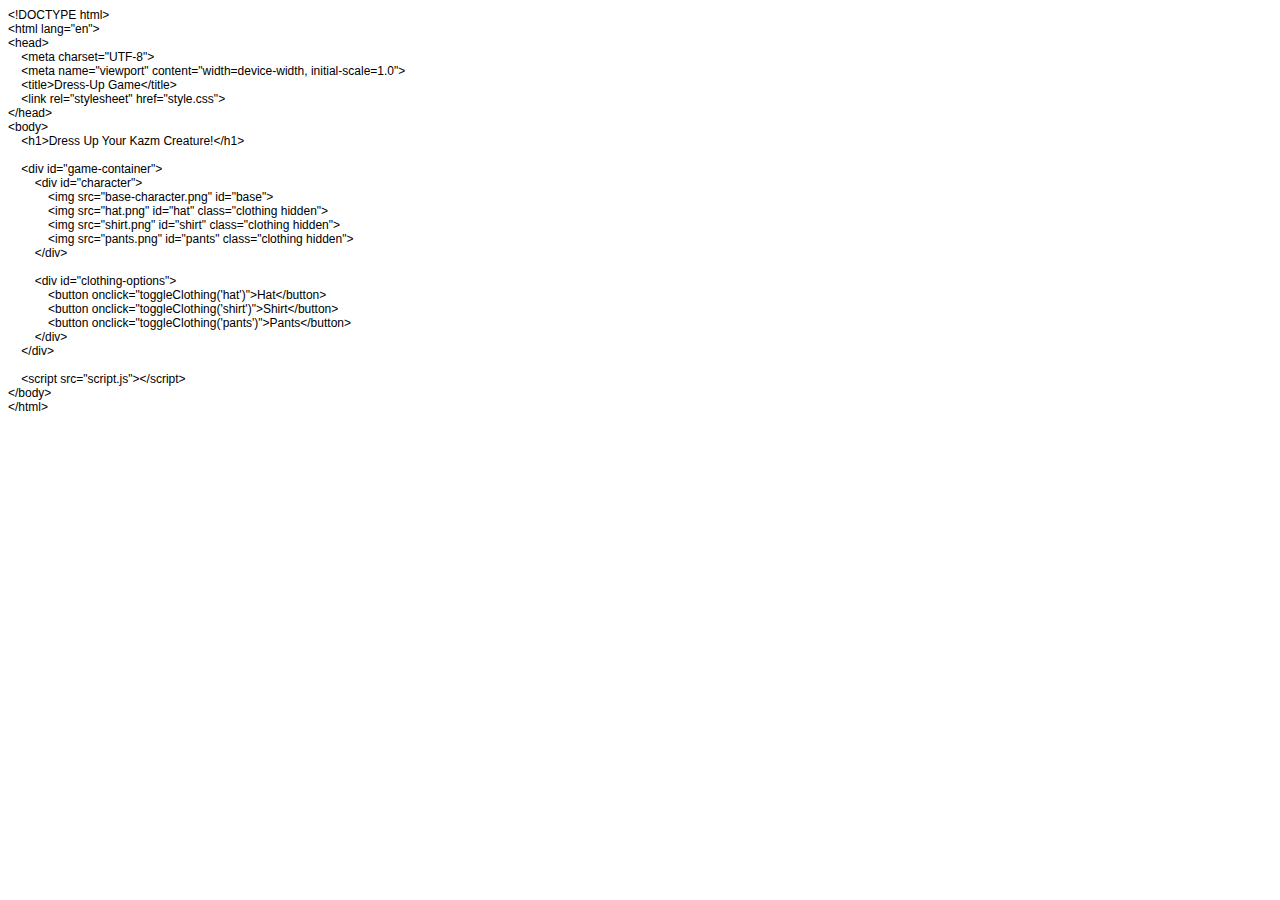
==== dress up game/index.html @ ee843cc9 "Add files via upload" ====
<!DOCTYPE html PUBLIC "-//W3C//DTD HTML 4.01//EN" "http://www.w3.org/TR/html4/strict.dtd">
<html>
<head>
  <meta http-equiv="Content-Type" content="text/html; charset=utf-8">
  <meta http-equiv="Content-Style-Type" content="text/css">
  <title></title>
  <meta name="Generator" content="Cocoa HTML Writer">
  <meta name="CocoaVersion" content="2575.4">
  <style type="text/css">
    p.p1 {margin: 0.0px 0.0px 0.0px 0.0px; font: 12.0px Helvetica}
    p.p2 {margin: 0.0px 0.0px 0.0px 0.0px; font: 12.0px Helvetica; min-height: 14.0px}
  </style>
</head>
<body>
<p class="p1">&lt;!DOCTYPE html&gt;</p>
<p class="p1">&lt;html lang="en"&gt;</p>
<p class="p1">&lt;head&gt;</p>
<p class="p1"><span class="Apple-converted-space">    </span>&lt;meta charset="UTF-8"&gt;</p>
<p class="p1"><span class="Apple-converted-space">    </span>&lt;meta name="viewport" content="width=device-width, initial-scale=1.0"&gt;</p>
<p class="p1"><span class="Apple-converted-space">    </span>&lt;title&gt;Dress-Up Game&lt;/title&gt;</p>
<p class="p1"><span class="Apple-converted-space">    </span>&lt;link rel="stylesheet" href="style.css"&gt;</p>
<p class="p1">&lt;/head&gt;</p>
<p class="p1">&lt;body&gt;</p>
<p class="p1"><span class="Apple-converted-space">    </span>&lt;h1&gt;Dress Up Your Kazm Creature!&lt;/h1&gt;</p>
<p class="p2"><span class="Apple-converted-space">    </span></p>
<p class="p1"><span class="Apple-converted-space">    </span>&lt;div id="game-container"&gt;</p>
<p class="p1"><span class="Apple-converted-space">        </span>&lt;div id="character"&gt;</p>
<p class="p1"><span class="Apple-converted-space">            </span>&lt;img src="base-character.png" id="base"&gt;</p>
<p class="p1"><span class="Apple-converted-space">            </span>&lt;img src="hat.png" id="hat" class="clothing hidden"&gt;</p>
<p class="p1"><span class="Apple-converted-space">            </span>&lt;img src="shirt.png" id="shirt" class="clothing hidden"&gt;</p>
<p class="p1"><span class="Apple-converted-space">            </span>&lt;img src="pants.png" id="pants" class="clothing hidden"&gt;</p>
<p class="p1"><span class="Apple-converted-space">        </span>&lt;/div&gt;</p>
<p class="p2"><span class="Apple-converted-space">        </span></p>
<p class="p1"><span class="Apple-converted-space">        </span>&lt;div id="clothing-options"&gt;</p>
<p class="p1"><span class="Apple-converted-space">            </span>&lt;button onclick="toggleClothing('hat')"&gt;Hat&lt;/button&gt;</p>
<p class="p1"><span class="Apple-converted-space">            </span>&lt;button onclick="toggleClothing('shirt')"&gt;Shirt&lt;/button&gt;</p>
<p class="p1"><span class="Apple-converted-space">            </span>&lt;button onclick="toggleClothing('pants')"&gt;Pants&lt;/button&gt;</p>
<p class="p1"><span class="Apple-converted-space">        </span>&lt;/div&gt;</p>
<p class="p1"><span class="Apple-converted-space">    </span>&lt;/div&gt;</p>
<p class="p2"><br></p>
<p class="p1"><span class="Apple-converted-space">    </span>&lt;script src="script.js"&gt;&lt;/script&gt;</p>
<p class="p1">&lt;/body&gt;</p>
<p class="p1">&lt;/html&gt;</p>
</body>
</html>
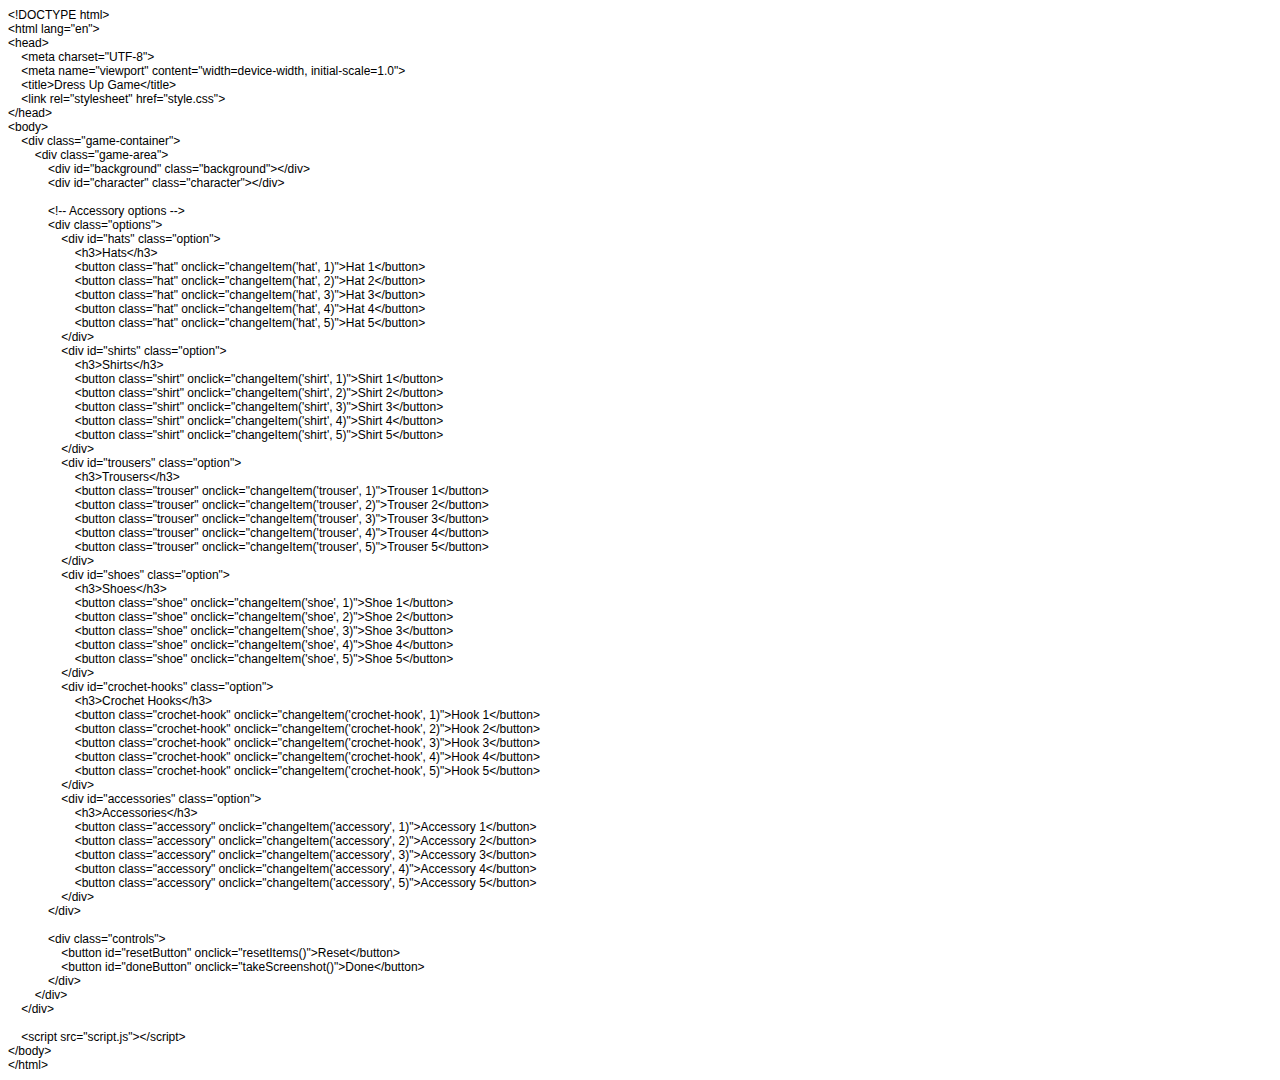
==== commit dcce1d40: "Add files via upload" ====
--- a/dress up game/index.html
+++ b/dress up game/index.html
@@ -17,24 +17,71 @@
 <p class="p1">&lt;head&gt;</p>
 <p class="p1"><span class="Apple-converted-space">    </span>&lt;meta charset="UTF-8"&gt;</p>
 <p class="p1"><span class="Apple-converted-space">    </span>&lt;meta name="viewport" content="width=device-width, initial-scale=1.0"&gt;</p>
-<p class="p1"><span class="Apple-converted-space">    </span>&lt;title&gt;Dress-Up Game&lt;/title&gt;</p>
+<p class="p1"><span class="Apple-converted-space">    </span>&lt;title&gt;Dress Up Game&lt;/title&gt;</p>
 <p class="p1"><span class="Apple-converted-space">    </span>&lt;link rel="stylesheet" href="style.css"&gt;</p>
 <p class="p1">&lt;/head&gt;</p>
 <p class="p1">&lt;body&gt;</p>
-<p class="p1"><span class="Apple-converted-space">    </span>&lt;h1&gt;Dress Up Your Kazm Creature!&lt;/h1&gt;</p>
-<p class="p2"><span class="Apple-converted-space">    </span></p>
-<p class="p1"><span class="Apple-converted-space">    </span>&lt;div id="game-container"&gt;</p>
-<p class="p1"><span class="Apple-converted-space">        </span>&lt;div id="character"&gt;</p>
-<p class="p1"><span class="Apple-converted-space">            </span>&lt;img src="base-character.png" id="base"&gt;</p>
-<p class="p1"><span class="Apple-converted-space">            </span>&lt;img src="hat.png" id="hat" class="clothing hidden"&gt;</p>
-<p class="p1"><span class="Apple-converted-space">            </span>&lt;img src="shirt.png" id="shirt" class="clothing hidden"&gt;</p>
-<p class="p1"><span class="Apple-converted-space">            </span>&lt;img src="pants.png" id="pants" class="clothing hidden"&gt;</p>
-<p class="p1"><span class="Apple-converted-space">        </span>&lt;/div&gt;</p>
-<p class="p2"><span class="Apple-converted-space">        </span></p>
-<p class="p1"><span class="Apple-converted-space">        </span>&lt;div id="clothing-options"&gt;</p>
-<p class="p1"><span class="Apple-converted-space">            </span>&lt;button onclick="toggleClothing('hat')"&gt;Hat&lt;/button&gt;</p>
-<p class="p1"><span class="Apple-converted-space">            </span>&lt;button onclick="toggleClothing('shirt')"&gt;Shirt&lt;/button&gt;</p>
-<p class="p1"><span class="Apple-converted-space">            </span>&lt;button onclick="toggleClothing('pants')"&gt;Pants&lt;/button&gt;</p>
+<p class="p1"><span class="Apple-converted-space">    </span>&lt;div class="game-container"&gt;</p>
+<p class="p1"><span class="Apple-converted-space">        </span>&lt;div class="game-area"&gt;</p>
+<p class="p1"><span class="Apple-converted-space">            </span>&lt;div id="background" class="background"&gt;&lt;/div&gt;</p>
+<p class="p1"><span class="Apple-converted-space">            </span>&lt;div id="character" class="character"&gt;&lt;/div&gt;</p>
+<p class="p2"><br></p>
+<p class="p1"><span class="Apple-converted-space">            </span>&lt;!-- Accessory options --&gt;</p>
+<p class="p1"><span class="Apple-converted-space">            </span>&lt;div class="options"&gt;</p>
+<p class="p1"><span class="Apple-converted-space">                </span>&lt;div id="hats" class="option"&gt;</p>
+<p class="p1"><span class="Apple-converted-space">                    </span>&lt;h3&gt;Hats&lt;/h3&gt;</p>
+<p class="p1"><span class="Apple-converted-space">                    </span>&lt;button class="hat" onclick="changeItem('hat', 1)"&gt;Hat 1&lt;/button&gt;</p>
+<p class="p1"><span class="Apple-converted-space">                    </span>&lt;button class="hat" onclick="changeItem('hat', 2)"&gt;Hat 2&lt;/button&gt;</p>
+<p class="p1"><span class="Apple-converted-space">                    </span>&lt;button class="hat" onclick="changeItem('hat', 3)"&gt;Hat 3&lt;/button&gt;</p>
+<p class="p1"><span class="Apple-converted-space">                    </span>&lt;button class="hat" onclick="changeItem('hat', 4)"&gt;Hat 4&lt;/button&gt;</p>
+<p class="p1"><span class="Apple-converted-space">                    </span>&lt;button class="hat" onclick="changeItem('hat', 5)"&gt;Hat 5&lt;/button&gt;</p>
+<p class="p1"><span class="Apple-converted-space">                </span>&lt;/div&gt;</p>
+<p class="p1"><span class="Apple-converted-space">                </span>&lt;div id="shirts" class="option"&gt;</p>
+<p class="p1"><span class="Apple-converted-space">                    </span>&lt;h3&gt;Shirts&lt;/h3&gt;</p>
+<p class="p1"><span class="Apple-converted-space">                    </span>&lt;button class="shirt" onclick="changeItem('shirt', 1)"&gt;Shirt 1&lt;/button&gt;</p>
+<p class="p1"><span class="Apple-converted-space">                    </span>&lt;button class="shirt" onclick="changeItem('shirt', 2)"&gt;Shirt 2&lt;/button&gt;</p>
+<p class="p1"><span class="Apple-converted-space">                    </span>&lt;button class="shirt" onclick="changeItem('shirt', 3)"&gt;Shirt 3&lt;/button&gt;</p>
+<p class="p1"><span class="Apple-converted-space">                    </span>&lt;button class="shirt" onclick="changeItem('shirt', 4)"&gt;Shirt 4&lt;/button&gt;</p>
+<p class="p1"><span class="Apple-converted-space">                    </span>&lt;button class="shirt" onclick="changeItem('shirt', 5)"&gt;Shirt 5&lt;/button&gt;</p>
+<p class="p1"><span class="Apple-converted-space">                </span>&lt;/div&gt;</p>
+<p class="p1"><span class="Apple-converted-space">                </span>&lt;div id="trousers" class="option"&gt;</p>
+<p class="p1"><span class="Apple-converted-space">                    </span>&lt;h3&gt;Trousers&lt;/h3&gt;</p>
+<p class="p1"><span class="Apple-converted-space">                    </span>&lt;button class="trouser" onclick="changeItem('trouser', 1)"&gt;Trouser 1&lt;/button&gt;</p>
+<p class="p1"><span class="Apple-converted-space">                    </span>&lt;button class="trouser" onclick="changeItem('trouser', 2)"&gt;Trouser 2&lt;/button&gt;</p>
+<p class="p1"><span class="Apple-converted-space">                    </span>&lt;button class="trouser" onclick="changeItem('trouser', 3)"&gt;Trouser 3&lt;/button&gt;</p>
+<p class="p1"><span class="Apple-converted-space">                    </span>&lt;button class="trouser" onclick="changeItem('trouser', 4)"&gt;Trouser 4&lt;/button&gt;</p>
+<p class="p1"><span class="Apple-converted-space">                    </span>&lt;button class="trouser" onclick="changeItem('trouser', 5)"&gt;Trouser 5&lt;/button&gt;</p>
+<p class="p1"><span class="Apple-converted-space">                </span>&lt;/div&gt;</p>
+<p class="p1"><span class="Apple-converted-space">                </span>&lt;div id="shoes" class="option"&gt;</p>
+<p class="p1"><span class="Apple-converted-space">                    </span>&lt;h3&gt;Shoes&lt;/h3&gt;</p>
+<p class="p1"><span class="Apple-converted-space">                    </span>&lt;button class="shoe" onclick="changeItem('shoe', 1)"&gt;Shoe 1&lt;/button&gt;</p>
+<p class="p1"><span class="Apple-converted-space">                    </span>&lt;button class="shoe" onclick="changeItem('shoe', 2)"&gt;Shoe 2&lt;/button&gt;</p>
+<p class="p1"><span class="Apple-converted-space">                    </span>&lt;button class="shoe" onclick="changeItem('shoe', 3)"&gt;Shoe 3&lt;/button&gt;</p>
+<p class="p1"><span class="Apple-converted-space">                    </span>&lt;button class="shoe" onclick="changeItem('shoe', 4)"&gt;Shoe 4&lt;/button&gt;</p>
+<p class="p1"><span class="Apple-converted-space">                    </span>&lt;button class="shoe" onclick="changeItem('shoe', 5)"&gt;Shoe 5&lt;/button&gt;</p>
+<p class="p1"><span class="Apple-converted-space">                </span>&lt;/div&gt;</p>
+<p class="p1"><span class="Apple-converted-space">                </span>&lt;div id="crochet-hooks" class="option"&gt;</p>
+<p class="p1"><span class="Apple-converted-space">                    </span>&lt;h3&gt;Crochet Hooks&lt;/h3&gt;</p>
+<p class="p1"><span class="Apple-converted-space">                    </span>&lt;button class="crochet-hook" onclick="changeItem('crochet-hook', 1)"&gt;Hook 1&lt;/button&gt;</p>
+<p class="p1"><span class="Apple-converted-space">                    </span>&lt;button class="crochet-hook" onclick="changeItem('crochet-hook', 2)"&gt;Hook 2&lt;/button&gt;</p>
+<p class="p1"><span class="Apple-converted-space">                    </span>&lt;button class="crochet-hook" onclick="changeItem('crochet-hook', 3)"&gt;Hook 3&lt;/button&gt;</p>
+<p class="p1"><span class="Apple-converted-space">                    </span>&lt;button class="crochet-hook" onclick="changeItem('crochet-hook', 4)"&gt;Hook 4&lt;/button&gt;</p>
+<p class="p1"><span class="Apple-converted-space">                    </span>&lt;button class="crochet-hook" onclick="changeItem('crochet-hook', 5)"&gt;Hook 5&lt;/button&gt;</p>
+<p class="p1"><span class="Apple-converted-space">                </span>&lt;/div&gt;</p>
+<p class="p1"><span class="Apple-converted-space">                </span>&lt;div id="accessories" class="option"&gt;</p>
+<p class="p1"><span class="Apple-converted-space">                    </span>&lt;h3&gt;Accessories&lt;/h3&gt;</p>
+<p class="p1"><span class="Apple-converted-space">                    </span>&lt;button class="accessory" onclick="changeItem('accessory', 1)"&gt;Accessory 1&lt;/button&gt;</p>
+<p class="p1"><span class="Apple-converted-space">                    </span>&lt;button class="accessory" onclick="changeItem('accessory', 2)"&gt;Accessory 2&lt;/button&gt;</p>
+<p class="p1"><span class="Apple-converted-space">                    </span>&lt;button class="accessory" onclick="changeItem('accessory', 3)"&gt;Accessory 3&lt;/button&gt;</p>
+<p class="p1"><span class="Apple-converted-space">                    </span>&lt;button class="accessory" onclick="changeItem('accessory', 4)"&gt;Accessory 4&lt;/button&gt;</p>
+<p class="p1"><span class="Apple-converted-space">                    </span>&lt;button class="accessory" onclick="changeItem('accessory', 5)"&gt;Accessory 5&lt;/button&gt;</p>
+<p class="p1"><span class="Apple-converted-space">                </span>&lt;/div&gt;</p>
+<p class="p1"><span class="Apple-converted-space">            </span>&lt;/div&gt;</p>
+<p class="p2"><br></p>
+<p class="p1"><span class="Apple-converted-space">            </span>&lt;div class="controls"&gt;</p>
+<p class="p1"><span class="Apple-converted-space">                </span>&lt;button id="resetButton" onclick="resetItems()"&gt;Reset&lt;/button&gt;</p>
+<p class="p1"><span class="Apple-converted-space">                </span>&lt;button id="doneButton" onclick="takeScreenshot()"&gt;Done&lt;/button&gt;</p>
+<p class="p1"><span class="Apple-converted-space">            </span>&lt;/div&gt;</p>
 <p class="p1"><span class="Apple-converted-space">        </span>&lt;/div&gt;</p>
 <p class="p1"><span class="Apple-converted-space">    </span>&lt;/div&gt;</p>
 <p class="p2"><br></p>
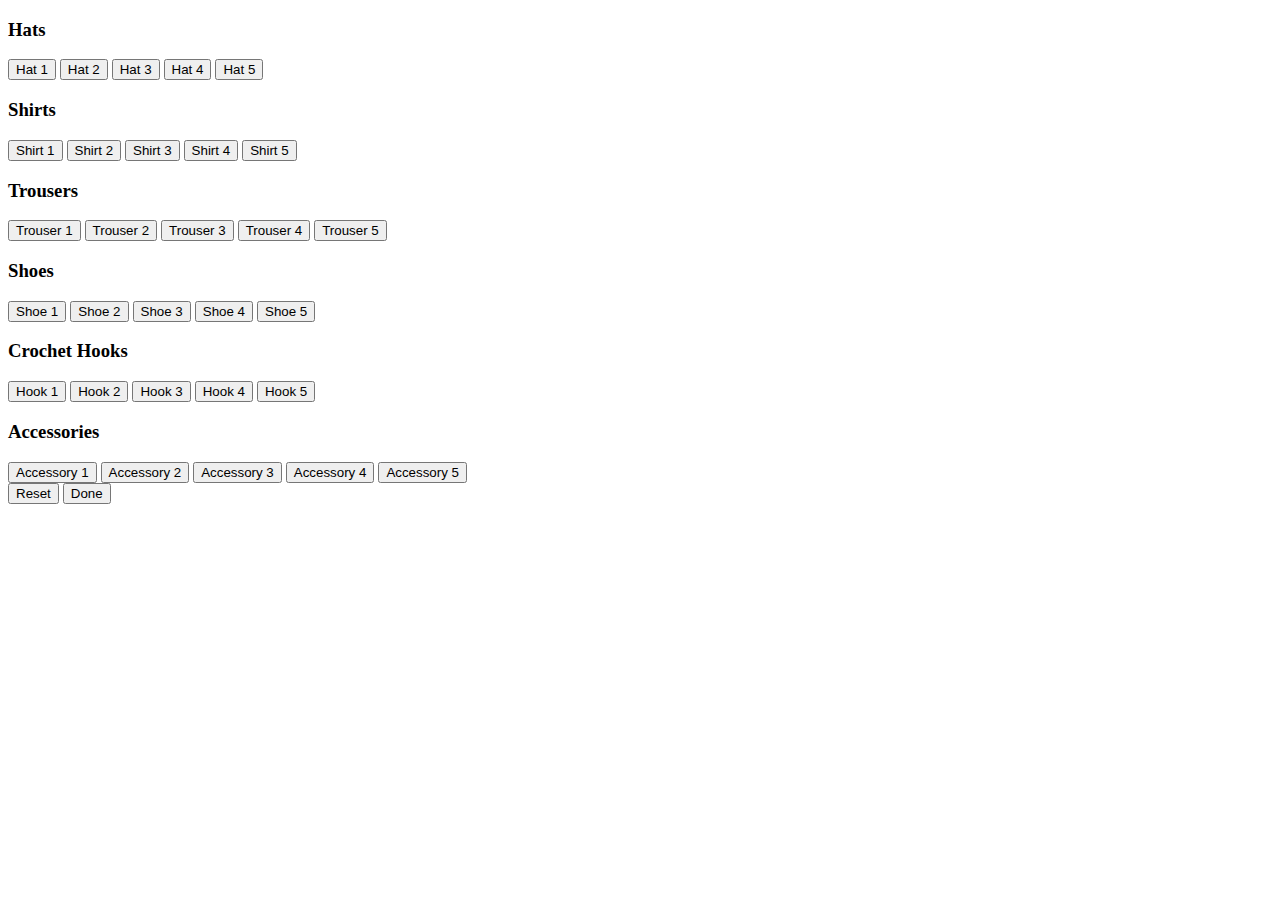
==== commit 7400760a: "index.html" ====
--- a/dress up game/index.html
+++ b/dress up game/index.html
@@ -1,92 +1,151 @@
-<!DOCTYPE html PUBLIC "-//W3C//DTD HTML 4.01//EN" "http://www.w3.org/TR/html4/strict.dtd">
-<html>
+<!DOCTYPE html>
+
+<html lang="en">
+
 <head>
-  <meta http-equiv="Content-Type" content="text/html; charset=utf-8">
-  <meta http-equiv="Content-Style-Type" content="text/css">
-  <title></title>
-  <meta name="Generator" content="Cocoa HTML Writer">
-  <meta name="CocoaVersion" content="2575.4">
-  <style type="text/css">
-    p.p1 {margin: 0.0px 0.0px 0.0px 0.0px; font: 12.0px Helvetica}
-    p.p2 {margin: 0.0px 0.0px 0.0px 0.0px; font: 12.0px Helvetica; min-height: 14.0px}
-  </style>
+
+    <meta charset="UTF-8">
+
+    <meta name="viewport" content="width=device-width, initial-scale=1.0">
+
+    <title>Dress Up Game</title>
+
+    <link rel="stylesheet" href="style.css">
+
 </head>
+
 <body>
-<p class="p1">&lt;!DOCTYPE html&gt;</p>
-<p class="p1">&lt;html lang="en"&gt;</p>
-<p class="p1">&lt;head&gt;</p>
-<p class="p1"><span class="Apple-converted-space">    </span>&lt;meta charset="UTF-8"&gt;</p>
-<p class="p1"><span class="Apple-converted-space">    </span>&lt;meta name="viewport" content="width=device-width, initial-scale=1.0"&gt;</p>
-<p class="p1"><span class="Apple-converted-space">    </span>&lt;title&gt;Dress Up Game&lt;/title&gt;</p>
-<p class="p1"><span class="Apple-converted-space">    </span>&lt;link rel="stylesheet" href="style.css"&gt;</p>
-<p class="p1">&lt;/head&gt;</p>
-<p class="p1">&lt;body&gt;</p>
-<p class="p1"><span class="Apple-converted-space">    </span>&lt;div class="game-container"&gt;</p>
-<p class="p1"><span class="Apple-converted-space">        </span>&lt;div class="game-area"&gt;</p>
-<p class="p1"><span class="Apple-converted-space">            </span>&lt;div id="background" class="background"&gt;&lt;/div&gt;</p>
-<p class="p1"><span class="Apple-converted-space">            </span>&lt;div id="character" class="character"&gt;&lt;/div&gt;</p>
-<p class="p2"><br></p>
-<p class="p1"><span class="Apple-converted-space">            </span>&lt;!-- Accessory options --&gt;</p>
-<p class="p1"><span class="Apple-converted-space">            </span>&lt;div class="options"&gt;</p>
-<p class="p1"><span class="Apple-converted-space">                </span>&lt;div id="hats" class="option"&gt;</p>
-<p class="p1"><span class="Apple-converted-space">                    </span>&lt;h3&gt;Hats&lt;/h3&gt;</p>
-<p class="p1"><span class="Apple-converted-space">                    </span>&lt;button class="hat" onclick="changeItem('hat', 1)"&gt;Hat 1&lt;/button&gt;</p>
-<p class="p1"><span class="Apple-converted-space">                    </span>&lt;button class="hat" onclick="changeItem('hat', 2)"&gt;Hat 2&lt;/button&gt;</p>
-<p class="p1"><span class="Apple-converted-space">                    </span>&lt;button class="hat" onclick="changeItem('hat', 3)"&gt;Hat 3&lt;/button&gt;</p>
-<p class="p1"><span class="Apple-converted-space">                    </span>&lt;button class="hat" onclick="changeItem('hat', 4)"&gt;Hat 4&lt;/button&gt;</p>
-<p class="p1"><span class="Apple-converted-space">                    </span>&lt;button class="hat" onclick="changeItem('hat', 5)"&gt;Hat 5&lt;/button&gt;</p>
-<p class="p1"><span class="Apple-converted-space">                </span>&lt;/div&gt;</p>
-<p class="p1"><span class="Apple-converted-space">                </span>&lt;div id="shirts" class="option"&gt;</p>
-<p class="p1"><span class="Apple-converted-space">                    </span>&lt;h3&gt;Shirts&lt;/h3&gt;</p>
-<p class="p1"><span class="Apple-converted-space">                    </span>&lt;button class="shirt" onclick="changeItem('shirt', 1)"&gt;Shirt 1&lt;/button&gt;</p>
-<p class="p1"><span class="Apple-converted-space">                    </span>&lt;button class="shirt" onclick="changeItem('shirt', 2)"&gt;Shirt 2&lt;/button&gt;</p>
-<p class="p1"><span class="Apple-converted-space">                    </span>&lt;button class="shirt" onclick="changeItem('shirt', 3)"&gt;Shirt 3&lt;/button&gt;</p>
-<p class="p1"><span class="Apple-converted-space">                    </span>&lt;button class="shirt" onclick="changeItem('shirt', 4)"&gt;Shirt 4&lt;/button&gt;</p>
-<p class="p1"><span class="Apple-converted-space">                    </span>&lt;button class="shirt" onclick="changeItem('shirt', 5)"&gt;Shirt 5&lt;/button&gt;</p>
-<p class="p1"><span class="Apple-converted-space">                </span>&lt;/div&gt;</p>
-<p class="p1"><span class="Apple-converted-space">                </span>&lt;div id="trousers" class="option"&gt;</p>
-<p class="p1"><span class="Apple-converted-space">                    </span>&lt;h3&gt;Trousers&lt;/h3&gt;</p>
-<p class="p1"><span class="Apple-converted-space">                    </span>&lt;button class="trouser" onclick="changeItem('trouser', 1)"&gt;Trouser 1&lt;/button&gt;</p>
-<p class="p1"><span class="Apple-converted-space">                    </span>&lt;button class="trouser" onclick="changeItem('trouser', 2)"&gt;Trouser 2&lt;/button&gt;</p>
-<p class="p1"><span class="Apple-converted-space">                    </span>&lt;button class="trouser" onclick="changeItem('trouser', 3)"&gt;Trouser 3&lt;/button&gt;</p>
-<p class="p1"><span class="Apple-converted-space">                    </span>&lt;button class="trouser" onclick="changeItem('trouser', 4)"&gt;Trouser 4&lt;/button&gt;</p>
-<p class="p1"><span class="Apple-converted-space">                    </span>&lt;button class="trouser" onclick="changeItem('trouser', 5)"&gt;Trouser 5&lt;/button&gt;</p>
-<p class="p1"><span class="Apple-converted-space">                </span>&lt;/div&gt;</p>
-<p class="p1"><span class="Apple-converted-space">                </span>&lt;div id="shoes" class="option"&gt;</p>
-<p class="p1"><span class="Apple-converted-space">                    </span>&lt;h3&gt;Shoes&lt;/h3&gt;</p>
-<p class="p1"><span class="Apple-converted-space">                    </span>&lt;button class="shoe" onclick="changeItem('shoe', 1)"&gt;Shoe 1&lt;/button&gt;</p>
-<p class="p1"><span class="Apple-converted-space">                    </span>&lt;button class="shoe" onclick="changeItem('shoe', 2)"&gt;Shoe 2&lt;/button&gt;</p>
-<p class="p1"><span class="Apple-converted-space">                    </span>&lt;button class="shoe" onclick="changeItem('shoe', 3)"&gt;Shoe 3&lt;/button&gt;</p>
-<p class="p1"><span class="Apple-converted-space">                    </span>&lt;button class="shoe" onclick="changeItem('shoe', 4)"&gt;Shoe 4&lt;/button&gt;</p>
-<p class="p1"><span class="Apple-converted-space">                    </span>&lt;button class="shoe" onclick="changeItem('shoe', 5)"&gt;Shoe 5&lt;/button&gt;</p>
-<p class="p1"><span class="Apple-converted-space">                </span>&lt;/div&gt;</p>
-<p class="p1"><span class="Apple-converted-space">                </span>&lt;div id="crochet-hooks" class="option"&gt;</p>
-<p class="p1"><span class="Apple-converted-space">                    </span>&lt;h3&gt;Crochet Hooks&lt;/h3&gt;</p>
-<p class="p1"><span class="Apple-converted-space">                    </span>&lt;button class="crochet-hook" onclick="changeItem('crochet-hook', 1)"&gt;Hook 1&lt;/button&gt;</p>
-<p class="p1"><span class="Apple-converted-space">                    </span>&lt;button class="crochet-hook" onclick="changeItem('crochet-hook', 2)"&gt;Hook 2&lt;/button&gt;</p>
-<p class="p1"><span class="Apple-converted-space">                    </span>&lt;button class="crochet-hook" onclick="changeItem('crochet-hook', 3)"&gt;Hook 3&lt;/button&gt;</p>
-<p class="p1"><span class="Apple-converted-space">                    </span>&lt;button class="crochet-hook" onclick="changeItem('crochet-hook', 4)"&gt;Hook 4&lt;/button&gt;</p>
-<p class="p1"><span class="Apple-converted-space">                    </span>&lt;button class="crochet-hook" onclick="changeItem('crochet-hook', 5)"&gt;Hook 5&lt;/button&gt;</p>
-<p class="p1"><span class="Apple-converted-space">                </span>&lt;/div&gt;</p>
-<p class="p1"><span class="Apple-converted-space">                </span>&lt;div id="accessories" class="option"&gt;</p>
-<p class="p1"><span class="Apple-converted-space">                    </span>&lt;h3&gt;Accessories&lt;/h3&gt;</p>
-<p class="p1"><span class="Apple-converted-space">                    </span>&lt;button class="accessory" onclick="changeItem('accessory', 1)"&gt;Accessory 1&lt;/button&gt;</p>
-<p class="p1"><span class="Apple-converted-space">                    </span>&lt;button class="accessory" onclick="changeItem('accessory', 2)"&gt;Accessory 2&lt;/button&gt;</p>
-<p class="p1"><span class="Apple-converted-space">                    </span>&lt;button class="accessory" onclick="changeItem('accessory', 3)"&gt;Accessory 3&lt;/button&gt;</p>
-<p class="p1"><span class="Apple-converted-space">                    </span>&lt;button class="accessory" onclick="changeItem('accessory', 4)"&gt;Accessory 4&lt;/button&gt;</p>
-<p class="p1"><span class="Apple-converted-space">                    </span>&lt;button class="accessory" onclick="changeItem('accessory', 5)"&gt;Accessory 5&lt;/button&gt;</p>
-<p class="p1"><span class="Apple-converted-space">                </span>&lt;/div&gt;</p>
-<p class="p1"><span class="Apple-converted-space">            </span>&lt;/div&gt;</p>
-<p class="p2"><br></p>
-<p class="p1"><span class="Apple-converted-space">            </span>&lt;div class="controls"&gt;</p>
-<p class="p1"><span class="Apple-converted-space">                </span>&lt;button id="resetButton" onclick="resetItems()"&gt;Reset&lt;/button&gt;</p>
-<p class="p1"><span class="Apple-converted-space">                </span>&lt;button id="doneButton" onclick="takeScreenshot()"&gt;Done&lt;/button&gt;</p>
-<p class="p1"><span class="Apple-converted-space">            </span>&lt;/div&gt;</p>
-<p class="p1"><span class="Apple-converted-space">        </span>&lt;/div&gt;</p>
-<p class="p1"><span class="Apple-converted-space">    </span>&lt;/div&gt;</p>
-<p class="p2"><br></p>
-<p class="p1"><span class="Apple-converted-space">    </span>&lt;script src="script.js"&gt;&lt;/script&gt;</p>
-<p class="p1">&lt;/body&gt;</p>
-<p class="p1">&lt;/html&gt;</p>
+
+    <div class="game-container">
+
+        <div class="game-area">
+
+            <div id="background" class="background"></div>
+
+            <div id="character" class="character"></div>
+
+
+
+            <!-- Accessory options -->
+
+            <div class="options">
+
+                <div id="hats" class="option">
+
+                    <h3>Hats</h3>
+
+                    <button class="hat" onclick="changeItem('hat', 1)">Hat 1</button>
+
+                    <button class="hat" onclick="changeItem('hat', 2)">Hat 2</button>
+
+                    <button class="hat" onclick="changeItem('hat', 3)">Hat 3</button>
+
+                    <button class="hat" onclick="changeItem('hat', 4)">Hat 4</button>
+
+                    <button class="hat" onclick="changeItem('hat', 5)">Hat 5</button>
+
+                </div>
+
+                <div id="shirts" class="option">
+
+                    <h3>Shirts</h3>
+
+                    <button class="shirt" onclick="changeItem('shirt', 1)">Shirt 1</button>
+
+                    <button class="shirt" onclick="changeItem('shirt', 2)">Shirt 2</button>
+
+                    <button class="shirt" onclick="changeItem('shirt', 3)">Shirt 3</button>
+
+                    <button class="shirt" onclick="changeItem('shirt', 4)">Shirt 4</button>
+
+                    <button class="shirt" onclick="changeItem('shirt', 5)">Shirt 5</button>
+
+                </div>
+
+                <div id="trousers" class="option">
+
+                    <h3>Trousers</h3>
+
+                    <button class="trouser" onclick="changeItem('trouser', 1)">Trouser 1</button>
+
+                    <button class="trouser" onclick="changeItem('trouser', 2)">Trouser 2</button>
+
+                    <button class="trouser" onclick="changeItem('trouser', 3)">Trouser 3</button>
+
+                    <button class="trouser" onclick="changeItem('trouser', 4)">Trouser 4</button>
+
+                    <button class="trouser" onclick="changeItem('trouser', 5)">Trouser 5</button>
+
+                </div>
+
+                <div id="shoes" class="option">
+
+                    <h3>Shoes</h3>
+
+                    <button class="shoe" onclick="changeItem('shoe', 1)">Shoe 1</button>
+
+                    <button class="shoe" onclick="changeItem('shoe', 2)">Shoe 2</button>
+
+                    <button class="shoe" onclick="changeItem('shoe', 3)">Shoe 3</button>
+
+                    <button class="shoe" onclick="changeItem('shoe', 4)">Shoe 4</button>
+
+                    <button class="shoe" onclick="changeItem('shoe', 5)">Shoe 5</button>
+
+                </div>
+
+                <div id="crochet-hooks" class="option">
+
+                    <h3>Crochet Hooks</h3>
+
+                    <button class="crochet-hook" onclick="changeItem('crochet-hook', 1)">Hook 1</button>
+
+                    <button class="crochet-hook" onclick="changeItem('crochet-hook', 2)">Hook 2</button>
+
+                    <button class="crochet-hook" onclick="changeItem('crochet-hook', 3)">Hook 3</button>
+
+                    <button class="crochet-hook" onclick="changeItem('crochet-hook', 4)">Hook 4</button>
+
+                    <button class="crochet-hook" onclick="changeItem('crochet-hook', 5)">Hook 5</button>
+
+                </div>
+
+                <div id="accessories" class="option">
+
+                    <h3>Accessories</h3>
+
+                    <button class="accessory" onclick="changeItem('accessory', 1)">Accessory 1</button>
+
+                    <button class="accessory" onclick="changeItem('accessory', 2)">Accessory 2</button>
+
+                    <button class="accessory" onclick="changeItem('accessory', 3)">Accessory 3</button>
+
+                    <button class="accessory" onclick="changeItem('accessory', 4)">Accessory 4</button>
+
+                    <button class="accessory" onclick="changeItem('accessory', 5)">Accessory 5</button>
+
+                </div>
+
+            </div>
+
+
+
+            <div class="controls">
+
+                <button id="resetButton" onclick="resetItems()">Reset</button>
+
+                <button id="doneButton" onclick="takeScreenshot()">Done</button>
+
+            </div>
+
+        </div>
+
+    </div>
+
+
+
+    <script src="script.js"></script>
+
 </body>
+
 </html>
--- a/dress up game/style.css
+++ b/dress up game/style.css
@@ -0,0 +1,69 @@
+{\rtf1\ansi\ansicpg1252\cocoartf2821
+\cocoatextscaling0\cocoaplatform0{\fonttbl\f0\fswiss\fcharset0 Helvetica;}
+{\colortbl;\red255\green255\blue255;}
+{\*\expandedcolortbl;;}
+\paperw11900\paperh16840\margl1440\margr1440\vieww11520\viewh8400\viewkind0
+\pard\tx720\tx1440\tx2160\tx2880\tx3600\tx4320\tx5040\tx5760\tx6480\tx7200\tx7920\tx8640\pardirnatural\partightenfactor0
+
+\f0\fs24 \cf0 body \{\
+    font-family: Arial, sans-serif;\
+    margin: 0;\
+    padding: 0;\
+    display: flex;\
+    justify-content: center;\
+    align-items: center;\
+    height: 100vh;\
+    background-color: #f0f0f0;\
+\}\
+\
+.game-container \{\
+    text-align: center;\
+\}\
+\
+.game-area \{\
+    position: relative;\
+    width: 500px;\
+    height: 600px;\
+    border: 2px solid #000;\
+    margin: 0 auto;\
+    background-size: cover;\
+    background-position: center;\
+\}\
+\
+.character \{\
+    position: absolute;\
+    width: 100px;\
+    height: 200px;\
+    top: 50px;\
+    left: 150px;\
+    background-color: #ffdd00;\
+\}\
+\
+.options \{\
+    display: flex;\
+    justify-content: space-around;\
+    margin-top: 20px;\
+\}\
+\
+.option \{\
+    margin-top: 10px;\
+\}\
+\
+button \{\
+    display: block;\
+    margin-bottom: 10px;\
+    padding: 10px 20px;\
+    font-size: 14px;\
+    cursor: pointer;\
+\}\
+\
+.controls \{\
+    margin-top: 20px;\
+\}\
+\
+button#resetButton, button#doneButton \{\
+    padding: 15px 30px;\
+    font-size: 18px;\
+    cursor: pointer;\
+\}\
+}